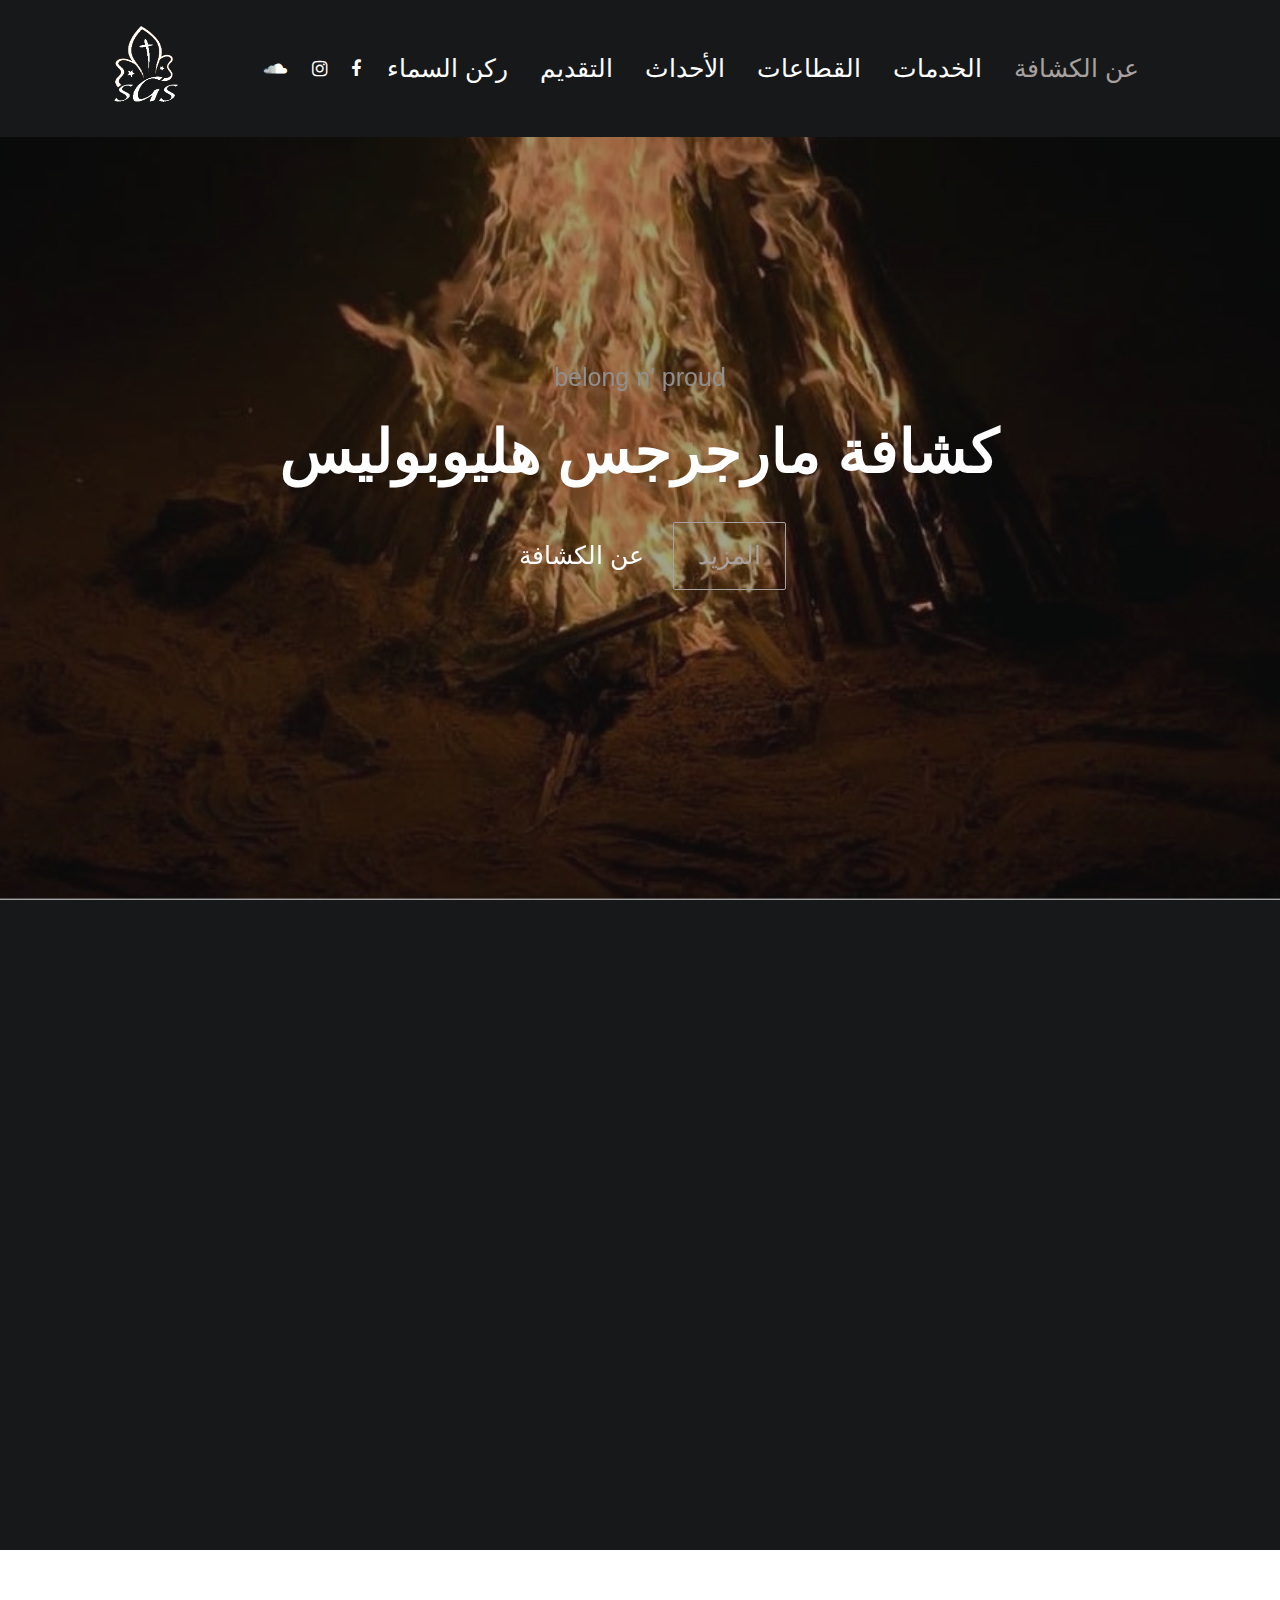
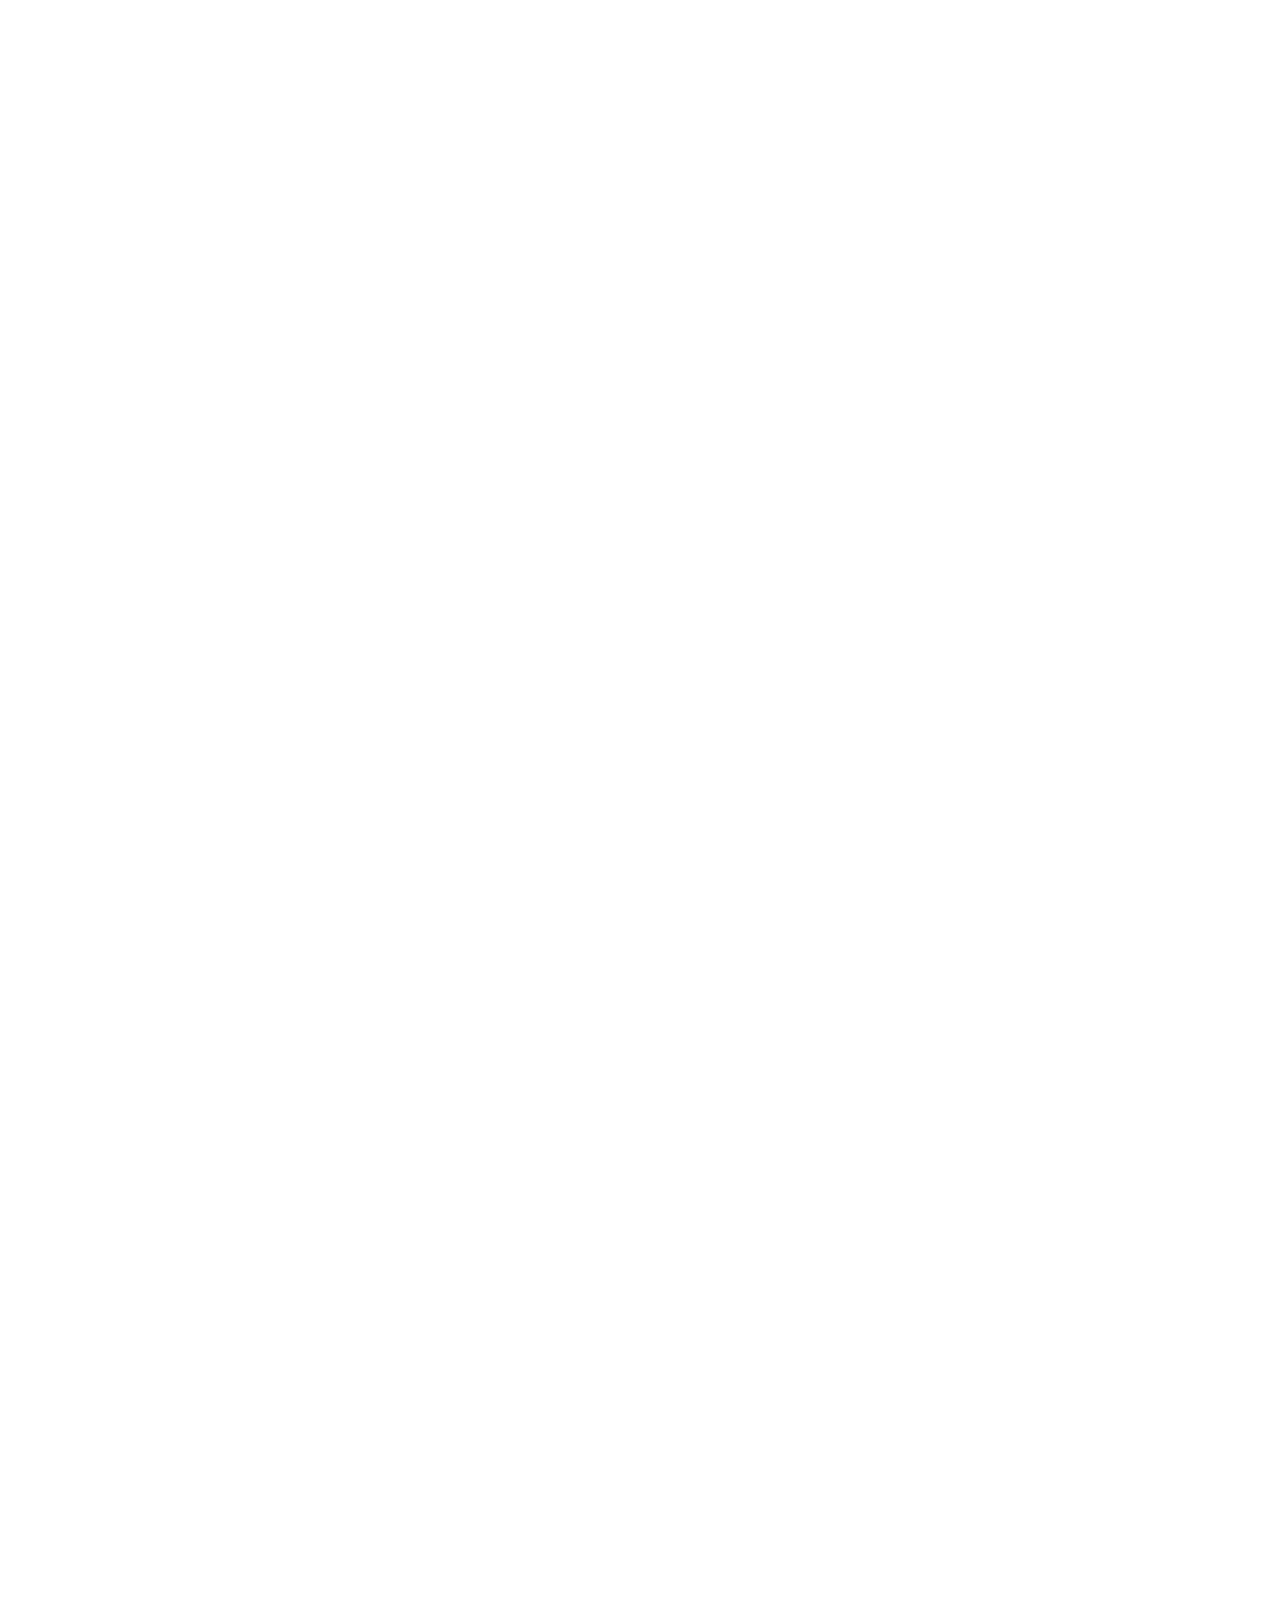
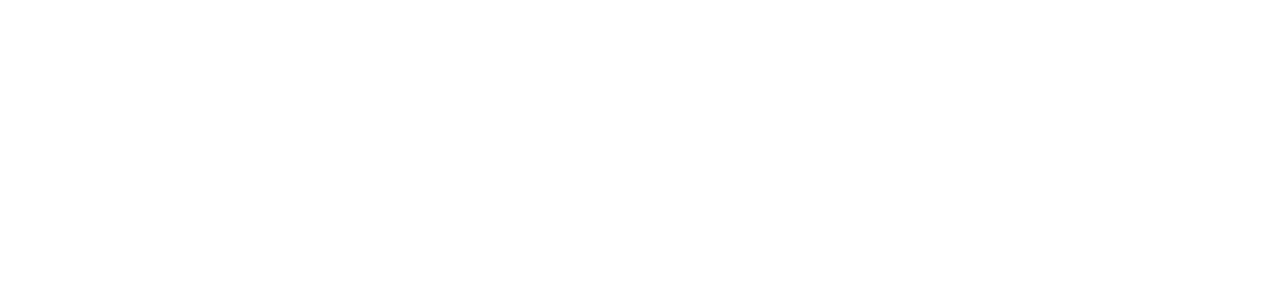
==== SGS Web/index.html @ 79a9180f "Add files via upload" ====
<!DOCTYPE html>
<html lang="ar" dir="rtl">
<head>

     <title>SGS Homepage</title>

     <meta charset="UTF-8">
     <meta http-equiv="X-UA-Compatible" content="IE=Edge">
     <meta name="viewport" content="width=device-width, initial-scale=1, maximum-scale=1">

     <link rel="stylesheet" href="css/bootstrap.min.css">
     <link rel="stylesheet" href="css/aos.css">
     <link rel="stylesheet" href="css/font-awesome.min.css">
     <link rel="stylesheet" href="css/tooplate-gymso-style.css">

</head>
<body data-spy="scroll" data-target="#navbarNav" data-offset="50">

    <!-- MENU BAR -->
    <nav class="navbar navbar-expand-lg fixed-top">
        <div class="container">


            <button class="navbar-toggler" type="button" data-toggle="collapse" data-target="#navbarNav" aria-controls="navbarNav" aria-expanded="false"
                aria-label="Toggle navigation">
                <span class="navbar-toggler-icon"></span>
            </button>

            <div class="collapse navbar-collapse" id="navbarNav">
                <ul class="navbar-nav ml-lg-auto">
                    
                    <li class="nav-item">
                        <a href="#home" class="nav-link smoothScroll">عن الكشافة</a>
                    </li>

                    <li class="nav-item">
                        <a href="#feature" class="nav-link smoothScroll">الخدمات</a>
                    </li>

                    <li class="nav-item">
                        <a href="#about" class="nav-link smoothScroll">القطاعات</a>
                    </li>
                    
                    <li class="nav-item">
                        <a href="#class" class="nav-link smoothScroll">الأحداث</a>
                    </li>

                    
                    <li class="nav-item">
                        <a href="t2dim.html" class="nav-link smoothScroll">التقديم</a>
                    </li>
                   
                    <li class="nav-item">
                        <a href="rahawsror.html " class="nav-link smoothScroll">ركن السماء</a>
                    </li>

                    <ul class="social-icon ml-lg-3">
                        <li><a href="https://www.facebook.com/SaintGeorgeScoutTeam" class="fa fa-facebook"></a></li>
                        <li><a href="https://www.instagram.com/sgs_saintgeorgescout/" class="fa fa-instagram"></a></li>
                        <li><a href="https://soundcloud.com/saint-george-scout-sgs" class="fa fa-soundcloud"></a></li>
                    </ul>

                </ul>
                
            </div>


            <a class="navbar-brand" href="index.html"><img width="120" height="100" border="0" align="center"  src="./images/logo.png"/></a>
        </div>
    </nav>


     <!-- HERO -->
     <section class="hero d-flex flex-column justify-content-center align-items-center" id="home">

            <div class="bg-overlay"></div>

               <div class="container">
                    <div class="row">

                         <div class="col-lg-8 col-md-10 mx-auto col-12">
                              <div class="hero-text mt-5 text-center">

                                    <h6 data-aos="fade-up" data-aos-delay="300" >belong n' proud</h6>

                                    <h1 class="text-white" data-aos="fade-up" data-aos-delay="500">كشافة مارجرجس هليوبوليس</h1>

                                    <a href="#about" class="btn custom-btn bordered mt-3" data-aos="fade-up" data-aos-delay="700">المزيد</a>

                                    <a href="#feature" class="btn custom-btn mt-3" data-aos="fade-up" data-aos-delay="600">عن الكشافة</a>
                                   
                              </div>
                         </div>

                    </div>
               </div>
     </section>

     <section class="feature" id="feature">
        <div class="container">
             <div class="row">


                     <div class="d-flex flex-column justify-content-center mt-lg-auto mb-lg-0 mb-4 col-lg-5 col-md-10 mx-auto col-12">
                         <h2 class="mb-4 aos-init" data-aos="fade-up" data-aos-delay="300">اية هي الكشافة؟</h2>

                         <p data-aos="fade-up" data-aos-delay="400" class="aos-init">نشأت الحركة الكشفية على يد "Baden Powel” عام ١٩٠٧ حتى انتشرت فى جميع انحاء العالم ، فالحياة الكشفية تقوى الارادة و تعزز العزيمة و تهب الاخلاق ، و من اهم مميزات الحياة الكشفية تكوين شبيبة متزنة معتادة على النظام و الشعور بالمسؤلية و الاعتماد على النفس و خدمة الغير ، كما تساهم فى تكوين " فرد صالح عامل مثمر " ، فأهم أهداف الحركة الكشفية هى التقرب الى الله ، خدمة الغير ، الاعتماد على النفس ، تكوين شخصية سوية تجمع بين الصحة النفسية و الجسدية  ، و ذلك عن طريق الادراك وممارسة الوعد الكشفى و التحلى بصفات القانون الكشافة ، و يمارس الكشافون نشاطهم من خلال <a href="#class" target="_parent">الأجتمعات</a> و <a href="#class" target="_parent">المعسكرات</a> و <a href="#class" target="_parent">حفلات السمر</a> و <a href="khadamat.html" target="_parent">الخدمات الأجتماعية</a> .</p>

                         <a href="khadamat.html" class="btn custom-btn bg-color mt-3" data-aos="fade-up" data-aos-delay="300">الخدمات</a>
                     </div>


                     <div class="ml-lg-auto col-lg-3 col-md-6 col-12 aos-init" data-aos="fade-up" data-aos-delay="700">
                        <div class="team-thumb">
                            <img src="./images/logo.png" class="img-fluid" alt="Trainer">
    
                            <div class="team-info d-flex flex-column">
    
                                <h3>Saint George Scout</h3>
                                <span>Scout Team</span>
    
                                <ul class="social-icon mt-3">
                                    <li><a href="https://soundcloud.com/saint-george-scout-sgs" class="fa fa-soundcloud"></a></li>
                                    <li><a href="https://www.instagram.com/sgs_saintgeorgescout/" class="fa fa-instagram"></a></li>
                                    <li><a href="https://www.facebook.com/SaintGeorgeScoutTeam" class="fa fa-facebook"></a></li>
                                </ul>
                            </div>
                        </div>
                    </div>


             </div>
        </div>
</section>



     <section class="about section" id="about">
        <div class="container">
            <div class="row">

                <div class="d-flex flex-column justify-content-center mr-md-6 mt-5 ml-0 col-lg-4 col-md-6 col-12">
                    <h2 class="mb-3" data-aos="fade-up">مين هما الكشافة</h2>

                    <h6 class="mb-4" data-aos="fade-up">يرجع تاريخ بداية فريق كشافة مارجرجس هليوبوليس إلي عام 1987م
                        كشافتنا هي أسلوب حياة
                        الحركة الكشفية هي طريقة تربوية تسعى إلى تكوين شبيبة متزنة.</h6>


                    <a href="kta3at.html" class="btn custom-btn bg-color mt-5" data-aos="fade-up" data-aos-delay="300">القطاعات</a>
                </div>

                <div class="mr-md-9 mt-5 col-lg-4 col-md-6 col-12">
                    <div class="about-working-hours">
                         <div>

                               <h2 class="mb-4" data-aos="fade-up" data-aos-delay="500">القطاعات</h2>

                              <strong class="mt-3 d-block" data-aos="fade-up" data-aos-delay="700">قطاعات أفراد</strong>

                              <p data-aos="fade-up" data-aos-delay="800" style="font-size: 20px">(سنافر، أشبال و زهرات، كشافة و مرشدات، مرشح جوالة و جوالة)</p>

                               <strong class="d-block" data-aos="fade-up" data-aos-delay="600">قطاعات أدارية</strong>

                               <p data-aos="fade-up" data-aos-delay="800" style="font-size: 20px">( الزى و  PR, Media, Drumline, Store)</p>
                              </div>
                         </div>
                    </div>

                <div class="mr-md-9 mt-4  col-lg-4 col-md-6 col-12" data-aos="fade-up" data-aos-delay="700">
                    <div class="team-thumb">
                        <img src="./images/logo2.png" class="img-fluid" alt="Trainer">

                        <div class="team-info d-flex flex-column " style="text-align: left">

                            <h3>Saint George Scout</h3>
                            <span>Scout Team</span>

                            <ul class="social-icon mt-3">
                                <li><a href="https://soundcloud.com/saint-george-scout-sgs" class="fa fa-soundcloud"></a></li>
                                <li><a href="https://www.instagram.com/sgs_saintgeorgescout/" class="fa fa-instagram"></a></li>
                                <li><a href="https://www.facebook.com/SaintGeorgeScoutTeam" class="fa fa-facebook"></a></li>
                            </ul>
                        </div>
                    </div>
                </div>



                </div>

            </div>
        </div>
    </section>


   
     <!-- CLASS -->
     <section class="class section" id="class">
               <div class="container">
                    <div class="row">

                            <div class="col-lg-12 col-12 text-center mb-5">

                                <h2 data-aos="fade-up" data-aos-delay="200">الأحداث</h2>
                             </div>

                            <div class="col-lg-4 col-md-6 col-12" data-aos="fade-up" data-aos-delay="400">
                                <div class="class-thumb">
                                    <img src="./images/hafla.jpg" class="img-fluid" alt="Class">

                                    <div class="class-info">
                                        <h3 class="mb-1">الحفلات</h3>


                                    </div>
                                </div>
                            </div>

                            <div class="mt-5 mt-lg-0 mt-md-0 col-lg-4 col-md-6 col-12" data-aos="fade-up" data-aos-delay="400">
                                <div class="class-thumb">
                                    <img src="./images/mo3skrat.jpg" style="width: 200; height: 250;" class="img-fluid" alt="Class">

                                    <div class="class-info">
                                        <h3 class="mb-1">المعسكرات</h3>

                                    </div>
                                </div>
                            </div>

                            <div class="mt-5 mt-lg-0 col-lg-4 col-md-6 col-12" data-aos="fade-up" data-aos-delay="600">
                                <div class="class-thumb">
                                    <img src="./images/mgama3.jpg" style="width: 200; height: 250;" class="img-fluid" alt="Class">

                                    <div class="class-info">
                                        <h3 class="mb-1">الايام المجمعة</h3>
                                    </div>
                                </div>
                            </div>

                    </div>
               </div>
     </section>



     <!-- CONTACT -->
     <section class="contact section" id="contact">
          <div class="container">
               <div class="row">
                    <div class="mx-auto mt-4 mt-lg-0 mt-md-0 col-lg-5 col-md-6 col-12">
                        <h2 class="mb-4" data-aos="fade-up" data-aos-delay="600" style="text-align: center">تواصل معنا</h2>

                            <p  data-aos="fade-up" data-aos-delay="800" style="text-align: center">
                                <i class="fa fa-envelope-o mr-1"></i>
                                <a href="#">saintgeorgescout@gmail.com</a>
                            </p>
                            
                        <div class="google-map" data-aos="fade-up" data-aos-delay="900">
                            <iframe src="https://www.google.com/maps/embed?pb=!1m18!1m12!1m3!1d3451.5138686900027!2d31.336889775300634!3d30.10810597489161!2m3!1f0!2f0!3f0!3m2!1i1024!2i768!4f13.1!3m3!1m2!1s0x145815e9b21a7397%3A0x66dfc70f48f5d664!2s54%20Abd%20El-Aziz%20Fahmy%2C%20Al%20Matar%2C%20El%20Nozha%2C%20Cairo%20Governorate%204470401!5e0!3m2!1sen!2seg!4v1669496275987!5m2!1sen!2seg" width="600" height="450" style="border:0;" allowfullscreen="" loading="lazy" referrerpolicy="no-referrer-when-downgrade"></iframe>
                        </div>
                    </div>
                    
               </div>
          </div>
     </section>


     <!-- SCRIPTS -->
     <script src="js/jquery.min.js"></script>
     <script src="js/bootstrap.min.js"></script>
     <script src="js/aos.js"></script>
     <script src="js/custom.js"></script>

</body>
</html>
---- SGS Web/css/tooplate-gymso-style.css ----
:root {
    --primary-color:        #a8a19f;
    --white-color:          #ffffff;
    --dark-color:           #171819;
    --about-bg-color:       #f9f9f9;
  
    --gray-color:           #909090;
    --link-color:           #666262;
    --p-color:              #666262;
    --extracolor:           #4b3232;



    --base-font-family:     'Plain', sans-serif;
    --font-weight-bold:     bold;
    --font-weight-normal:   normal;
    --font-weight-light:    300;
    --font-weight-thin:     100;

    --h1-font-size:         60px;
    --h2-font-size:         36px;
    --h3-font-size:         28px;
    --h4-font-size:         24px;
    --h5-font-size:         22px;
    --h6-font-size:         25px;
    --p-font-size:          18px;
    --base-font-size:       16px;
    --menu-font-size:       25px;

    --border-radius-large:  100%;
    --border-radius-small:  2px;
  }


  body {
    background: var(--white-color);
    font-family: var(--base-font-family);
  }


  /*---------------------------------------
     TYPOGRAPHY              
  -----------------------------------------*/

  h1,h2,h3,h4,h5,h6 {
    font-weight: var(--font-weight-thin);
    line-height: normal;
  }

  h1 {
    font-size: var(--h1-font-size);
    font-weight: var(--font-weight-bold);
    letter-spacing: -1px;
    text-transform: uppercase;
    margin: 20px 0;
  }

  h2 {
    font-size: var(--h2-font-size);
    font-weight: var(--font-weight-bold);
    letter-spacing: -2px;
  }

  h3 {
    font-size: var(--h3-font-size);
    font-weight: var(--font-weight-bold);
    letter-spacing: -1px;
    margin: 0;
  }

  h4 {
    font-size: var(--h4-font-size);
  }

  h5 {
    font-size: var(--h5-font-size);
  }

  h6 {
    color: var(--gray-color);
    font-size: var(--h6-font-size);
    line-height: inherit;
    margin: 0;
  }

  p {
    color: var(--p-color);
    font-size: var(--p-font-size);
    font-weight: var(--font-weight-light);
    line-height: 1.5em;
  }

  b, 
  strong {
    font-weight: var(--font-weight-bold);
    letter-spacing: 0;
    color: #615f5f;
    font-size: 20px;
  }
  

  .section {
    padding: 7rem 0;
  }


  /* BUTTON */

  .custom-btn {
    background: transparent;
    border-radius: var(--border-radius-small);
    padding: 14px 24px;
    color: var(--white-color);
    font-size: var(--menu-font-size);
    font-weight: var(--font-weight-normal);
    text-transform: uppercase;
    letter-spacing: 0.5px;
    white-space: nowrap;
    transition: all 0.3s ease;
  }

  .custom-btn:hover {
    color: var(--primary-color);
  }

  .custom-btn:focus {
    box-shadow: none;
  }

  .custom-btn.bordered:hover,
  .custom-btn.bordered:focus,

  .custom-btn.bg-color:hover,
  .custom-btn.bg-color:focus {
    background: var(--white-color);
    border-color: transparent;
    color: var(--primary-color);
  }

  .bordered {
    border: 1px solid var(--primary-color);
    color: var(--primary-color);
  }

  .bg-color {
    background: var(--primary-color);
    color: var(--white-color);
  }



  /*---------------------------------------
     GENERAL               
  -----------------------------------------*/

  * {
    -webkit-box-sizing: border-box;
    -moz-box-sizing: border-box;
    box-sizing: border-box;
  }

  *::before,
  *::after {
    -webkit-box-sizing: border-box;
    -moz-box-sizing: border-box;
    box-sizing: border-box;
  }

  a {
    color: var(--link-color);
    font-weight: normal;
    text-decoration: none;
    transition: all 0.3s ease;
  }

  a:hover, 
  a:active, 
  a:focus {
    color: var(--primary-color);
    outline: none;
    text-decoration: none;
  }


  /* BG OVERLAY */

  .bg-overlay {
    background: var(--dark-color);
    position: absolute;
    top: 0;
    right: 0;
    bottom: 0;
    left: 0;
    width: 100%;
    height: 100%;
    opacity: 0.4;
  }


 

  /*---------------------------------------
    FEATURE          
  -----------------------------------------*/

  .feature {
    background: var(--dark-color);
    padding: 5rem 0;
    text-align: right;
    font-size: x-large;
    color: var(--white-color);
  }

  .feature p{
    color: #b7b1b1;
  }


  /*---------------------------------------
    ABOUT      
  -----------------------------------------*/

  .about{
    text-align: right;
    color: #615f5f;
    padding: 2px 2px 2px 2px;
  }

  /*---------------------------------------
     MENU             
  -----------------------------------------*/

  .navbar {
    background: var(--dark-color);
    padding: 1rem;
  }

  .navbar-expand-lg .navbar-nav .nav-link {
    padding-right: 1rem;
    padding-left: 1rem;
  }

  .navbar-brand {
    color: var(--white-color);
    font-size: var(--h3-font-size);
    font-weight: var(--font-weight-bold);
    line-height: normal;
    padding-top: 0;
  }

  .nav-item .nav-link {
    display: block;
    color: var(--white-color);
    font-size: var(--menu-font-size);
    font-weight: var(--font-weight-normal);
    text-transform: uppercase;
    padding: 0px 0px;
  }

  .nav-item .nav-link.active,
  .nav-item .nav-link:hover {
    color: var(--primary-color);
  }

  .navbar .social-icon li a {
    color: var(--white-color);
  }

  .navbar-toggler {
    border: 0;
    padding: 0;
    cursor: pointer;
    margin: 0 5px 0 0;
    width: 30px;
    height: 35px;
    outline: none;
  }

  .navbar-toggler:focus {
    outline: none;
  }

  .navbar-toggler[aria-expanded="true"] .navbar-toggler-icon {
    background: transparent;
  }

  .navbar-toggler[aria-expanded="true"] .navbar-toggler-icon::before,
  .navbar-toggler[aria-expanded="true"] .navbar-toggler-icon::after {
    transition: top 300ms 50ms ease, -webkit-transform 300ms 350ms ease;
    transition: top 300ms 50ms ease, transform 300ms 350ms ease;
    transition: top 300ms 50ms ease, transform 300ms 350ms ease, -webkit-transform 300ms 350ms ease;
    top: 0;
  }

  .navbar-toggler[aria-expanded="true"] .navbar-toggler-icon::before {
    transform: rotate(45deg);
  }

  .navbar-toggler[aria-expanded="true"] .navbar-toggler-icon::after {
    transform: rotate(-45deg);
  }

  .navbar-toggler .navbar-toggler-icon {
    background: var(--primary-color);
    transition: background 10ms 300ms ease;
    display: block;
    width: 30px;
    height: 2px;
    position: relative;
  }

  .navbar-toggler .navbar-toggler-icon::before,
  .navbar-toggler .navbar-toggler-icon::after {
    transition: top 300ms 350ms ease, -webkit-transform 300ms 50ms ease;
    transition: top 300ms 350ms ease, transform 300ms 50ms ease;
    transition: top 300ms 350ms ease, transform 300ms 50ms ease, -webkit-transform 300ms 50ms ease;
    position: absolute;
    right: 0;
    left: 0;
    background: var(--primary-color);
    width: 30px;
    height: 2px;
    content: '';
  }

  .navbar-toggler .navbar-toggler-icon::before {
    top: -8px;
  }

  .navbar-toggler .navbar-toggler-icon::after {
    top: 8px;
  }

  /*---------------------------------------
     HERO              
  -----------------------------------------*/

  .hero {
    background-image: url('../images/homepage2.jpg');
    background-size: cover;
    background-position: top;
    background-repeat: no-repeat;
    vertical-align: middle;
    min-height: 100vh;
    position: relative;
  }


  /*---------------------------------------
     CLASS               
  -----------------------------------------*/
  .class-thumb{
    margin-bottom: 50px;
    margin-top: 0px;
  }


  .class-info {
    background: var(--white-color);
    box-shadow: 6px 0 38px rgba(20,20,20,0.10);
    border-radius: 0 0 2px 2px;
    padding: 1rem 2rem;
    position: relative;
    text-align: right;
  }

  .class-info img {
    border-radius: 2px 2px 0 0;
  }

  .class-info strong {
    color: var(--gray-color);
  }






  /*---------------------------------------
     CONTACT              
  -----------------------------------------*/

  .contact h2 + p {
    max-width: 90%;
  }

  .google-map {
    border-top: 1px solid #efebeb;
    margin-top: 2.5rem;
    padding-top: 2.5rem;
    
  }

  .google-map iframe {
    width: 100%;
  }



  /*---------------------------------------
     SOCIAL ICON              
  -----------------------------------------*/

  .social-icon {
    position: relative;
    padding: 0;
    margin: 5px 0 0 0;
  }

  .social-icon li {
    display: inline-block;
    list-style: none;
  }

  .social-icon li a {
    text-decoration: none;
    display: inline-block;
    color: var(--p-color);
    font-size: var(--p-font-size);
    font-weight: var(--font-weight-light);
    margin: 5px 10px;
    text-align: center;
  }

  .social-icon li a:hover {
    color: var(--link-color);
  }


  /*---------------------------------------
     RESPONSIVE STYLES              
  -----------------------------------------*/

  @media screen and (max-width: 992px) {

    .section {
      padding: 5rem 0;
    }

    .navbar{
      text-align: right;
    }

    .nav-item .nav-link {
      padding: 6px;
    }

    .navbar .social-icon {
      margin-top: 22px;
    }

    .navbar-collapse,
    .site-footer {
      text-align: center;
    }

    .modal-content {
      padding: 2rem;
    }
  }

  @media screen and (max-width: 767px) {

    h1 {
      font-size: 38px;
    }

    .about-working-hours {
      border-left: 0;
      padding: 22px 0 0 0;
    }

    .contact h2 span {
      display: block;
    }
  }

  .t2dimbackground{
    width: 1518px;
    height: 1700px;
  }
  
  
.readmorebutton1 a{
  list-style: none;
  margin-top: 30px;
  display: inline-block;
  text-decoration: none;
  padding: 25px 35px 20px 20px;
  font-family: poppins;
  font-size: 40px;
  background: #fff;
  color: #333;
  border-radius: 6px;
  position: absolute;
  top: 1590px;
  right: 44%;
  padding: 10px;
}

.readmorebutton1 a:hover {
  background-color: black;
  color: white;
}
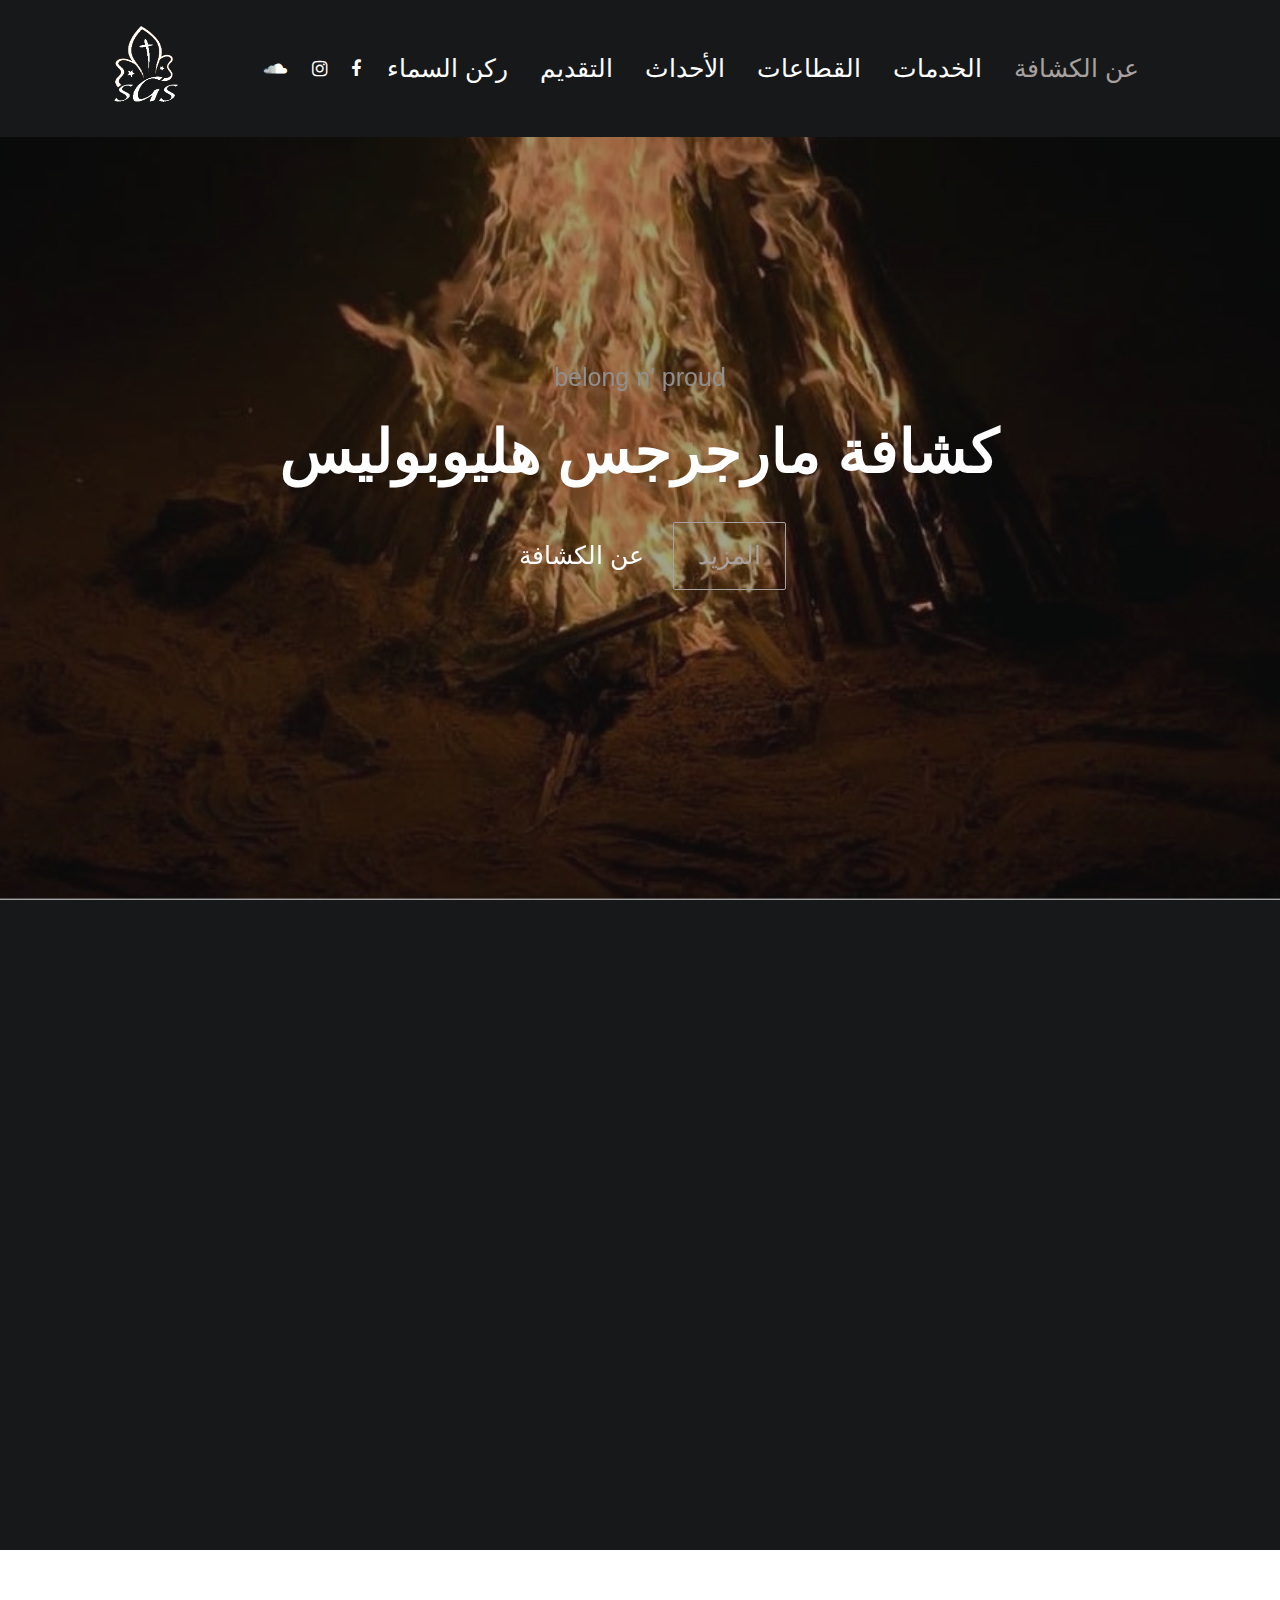
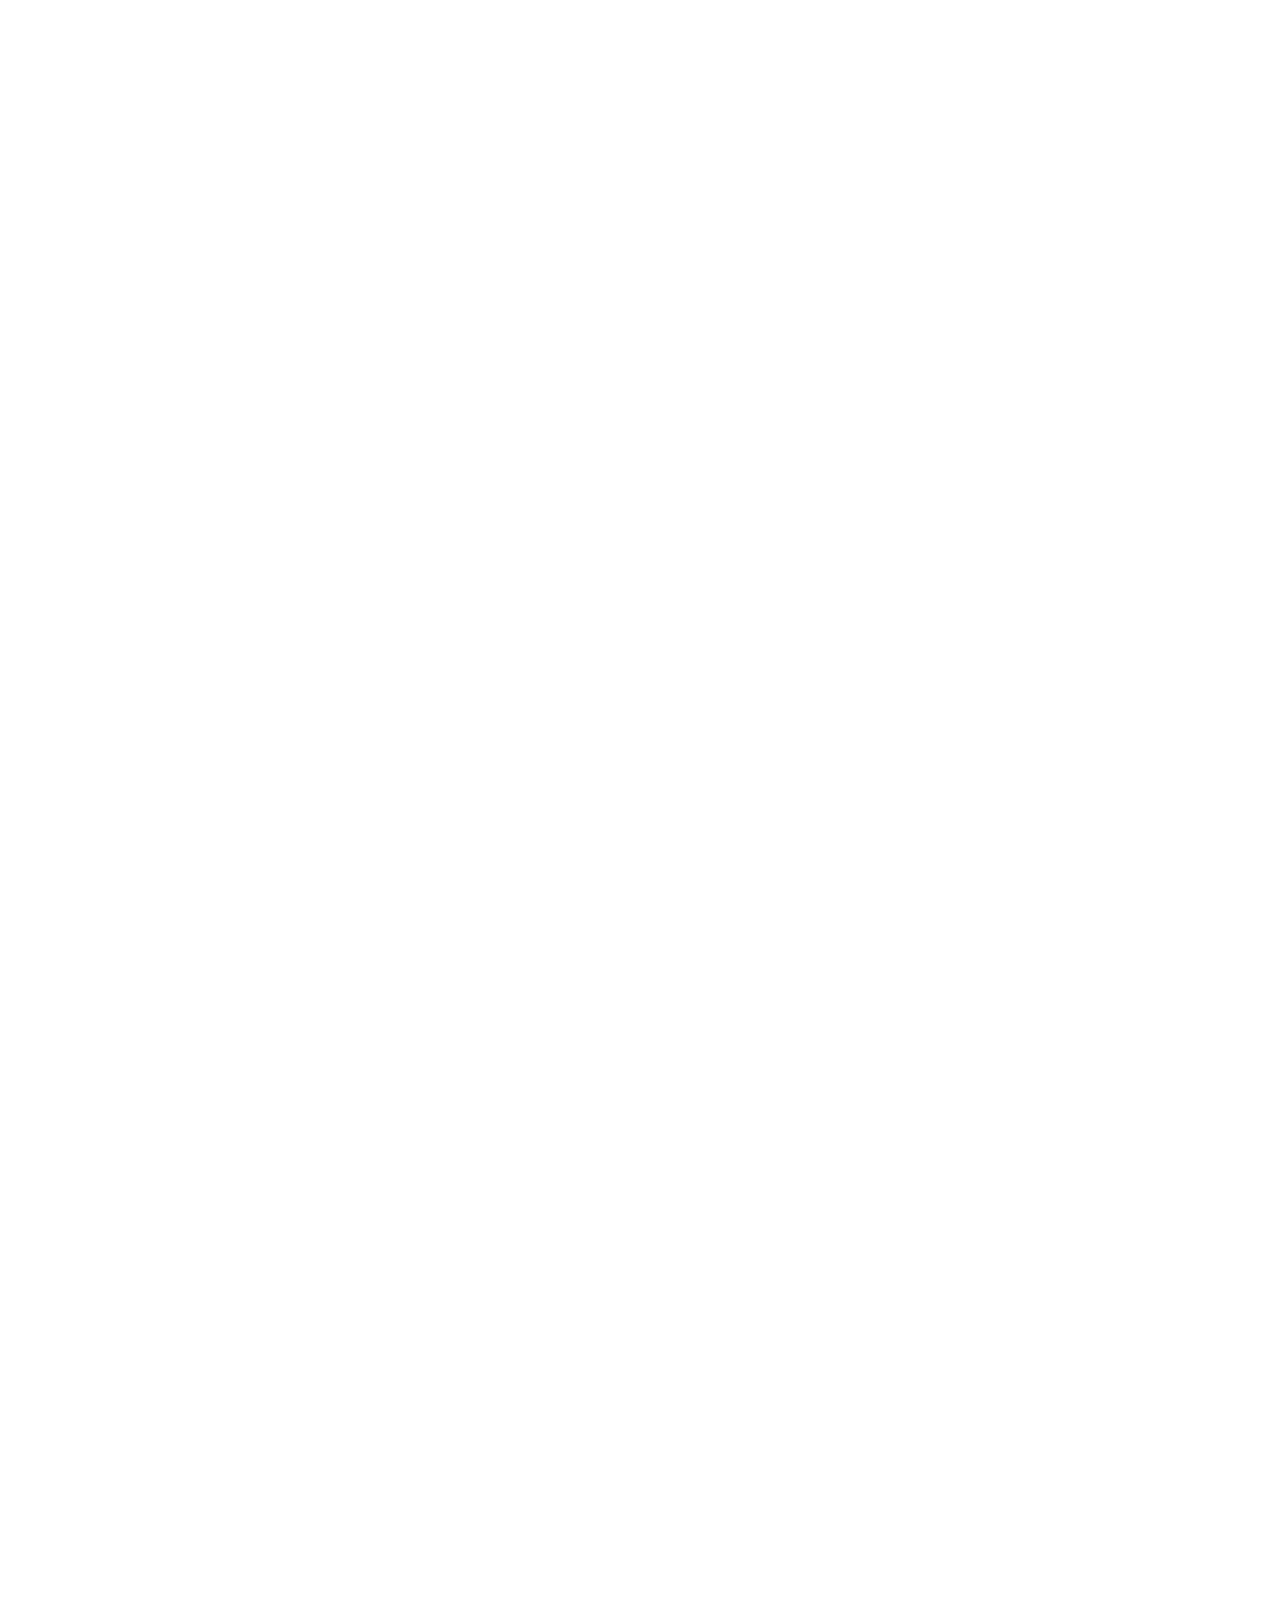
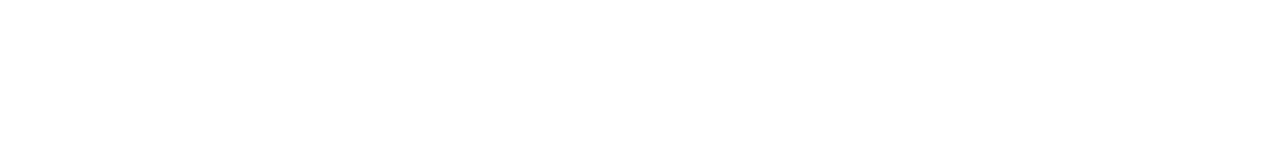
==== commit c9157545: "Update index.html" ====
--- a/SGS Web/index.html
+++ b/SGS Web/index.html
@@ -257,7 +257,7 @@
                             </p>
                             
                         <div class="google-map" data-aos="fade-up" data-aos-delay="900">
-                            <iframe src="https://www.google.com/maps/embed?pb=!1m18!1m12!1m3!1d3451.5138686900027!2d31.336889775300634!3d30.10810597489161!2m3!1f0!2f0!3f0!3m2!1i1024!2i768!4f13.1!3m3!1m2!1s0x145815e9b21a7397%3A0x66dfc70f48f5d664!2s54%20Abd%20El-Aziz%20Fahmy%2C%20Al%20Matar%2C%20El%20Nozha%2C%20Cairo%20Governorate%204470401!5e0!3m2!1sen!2seg!4v1669496275987!5m2!1sen!2seg" width="600" height="450" style="border:0;" allowfullscreen="" loading="lazy" referrerpolicy="no-referrer-when-downgrade"></iframe>
+                            <iframe src="https://www.google.com/maps/embed?pb=!1m14!1m8!1m3!1d3451.516648353571!2d31.33923!3d30.1080264!3m2!1i1024!2i768!4f13.1!3m3!1m2!1s0x145815e9b1d73abf%3A0xd39c09eba40eeec9!2sChurch%20of%20the%20Great%20Martyr%20Saint%20George%20and%20Anba%20Ebram!5e0!3m2!1sen!2seg!4v1669508993953!5m2!1sen!2seg" width="400" height="300" style="border:0;" allowfullscreen="" loading="lazy" referrerpolicy="no-referrer-when-downgrade"></iframe>
                         </div>
                     </div>
                     
@@ -273,4 +273,4 @@
      <script src="js/custom.js"></script>
 
 </body>
-</html>+</html>
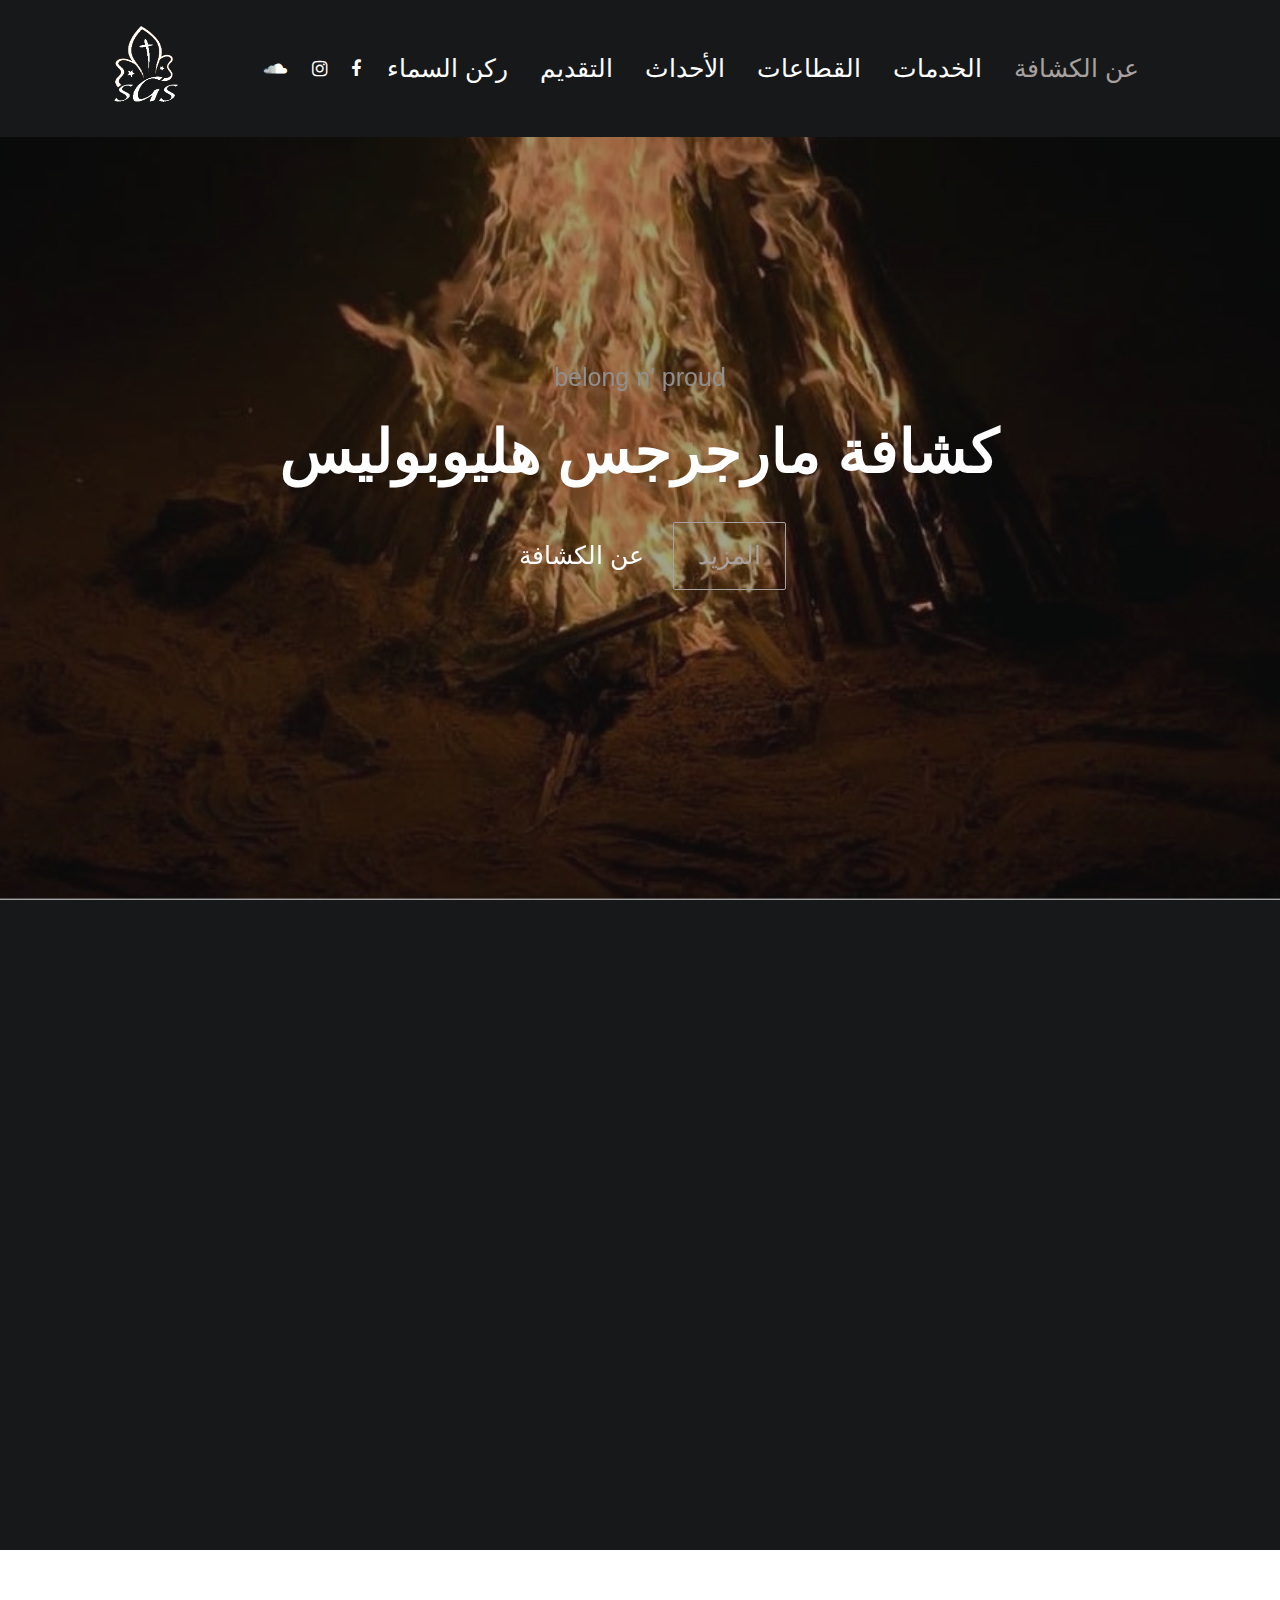
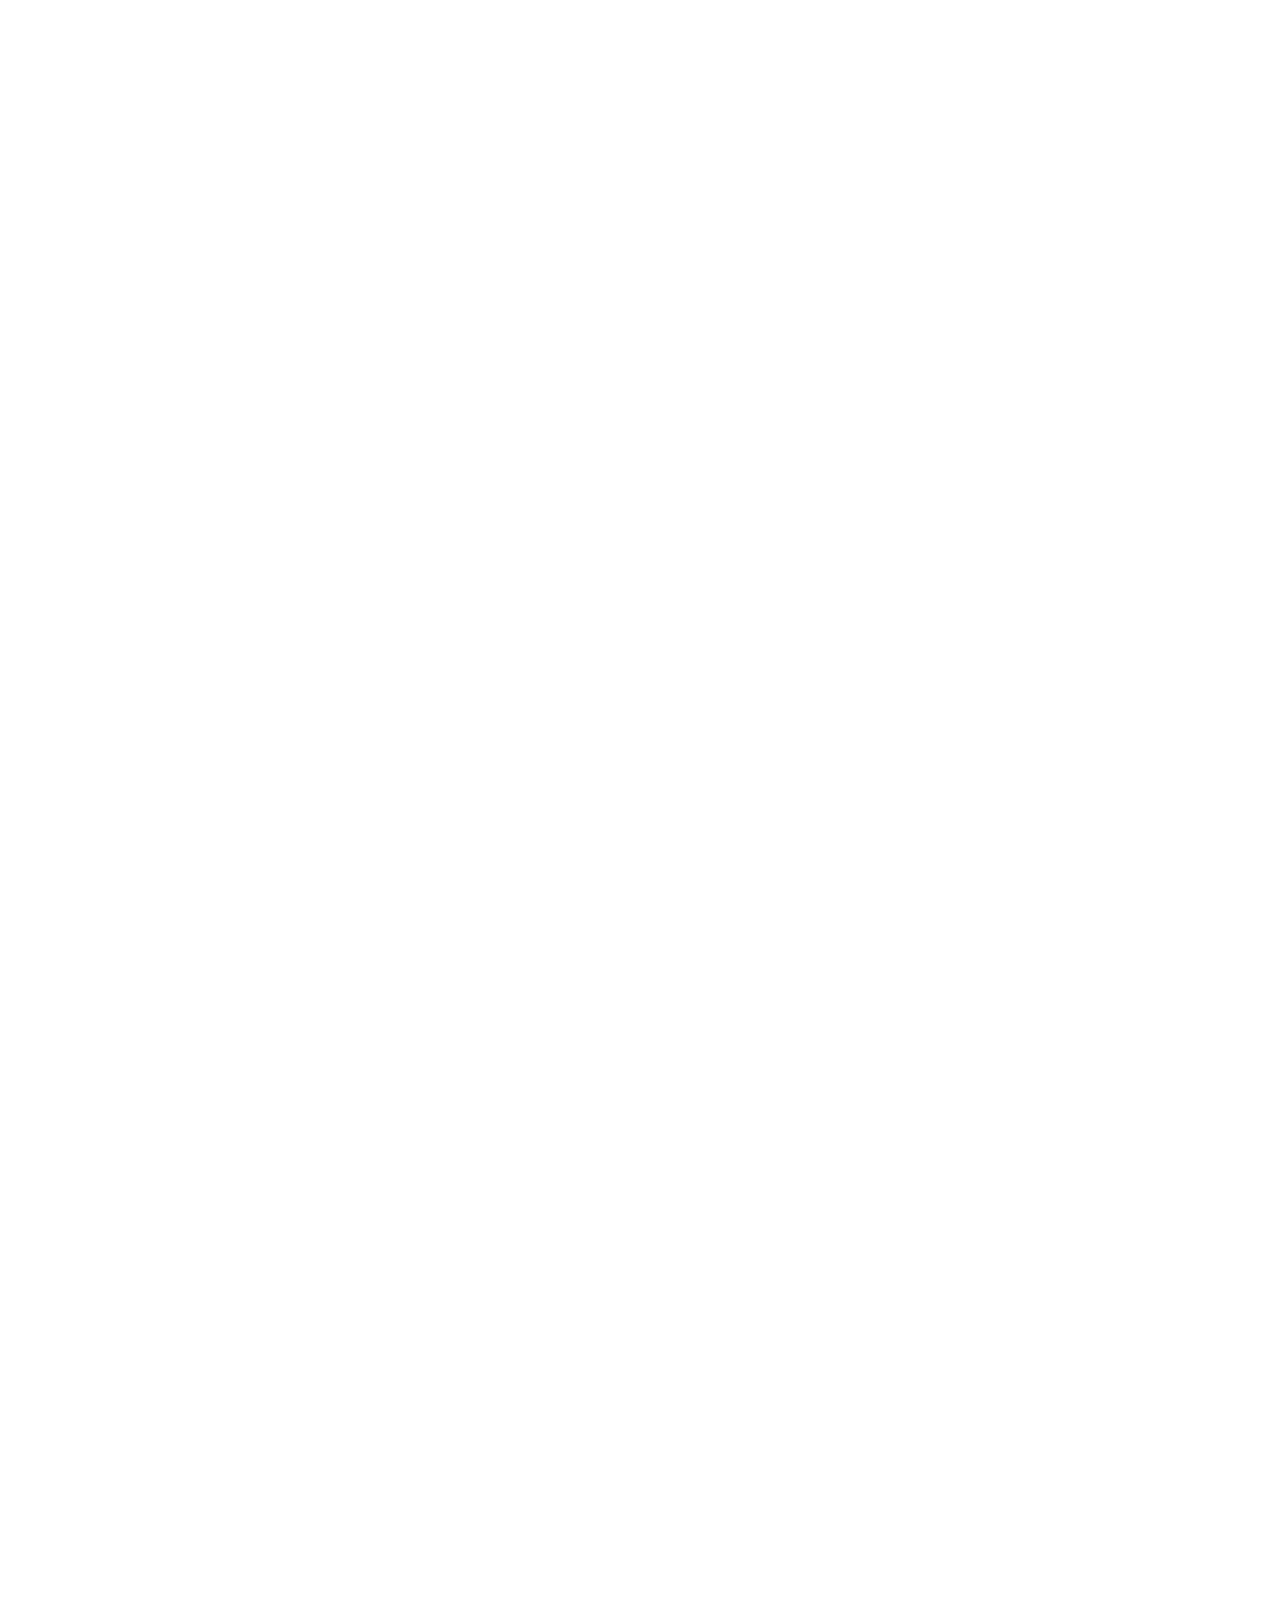
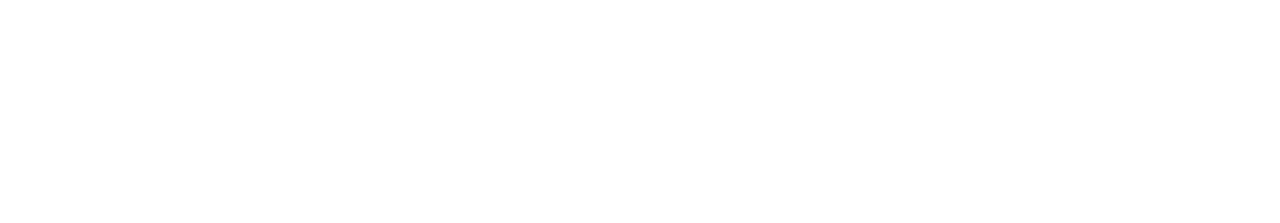
==== commit 19c7c830: "Add files via upload" ====
--- a/SGS Web/index.html
+++ b/SGS Web/index.html
@@ -139,10 +139,10 @@
         <div class="container">
             <div class="row">
 
-                <div class="d-flex flex-column justify-content-center mr-md-6 mt-5 ml-0 col-lg-4 col-md-6 col-12">
-                    <h2 class="mb-3" data-aos="fade-up">مين هما الكشافة</h2>
-
-                    <h6 class="mb-4" data-aos="fade-up">يرجع تاريخ بداية فريق كشافة مارجرجس هليوبوليس إلي عام 1987م
+                <div class="d-flex flex-column justify-content-center mr-md-6 mt-2 ml-0 col-lg-4 col-md-6 col-12">
+                    <h2 class="mb-3" data-aos="fade-up">مين هما SGS؟</h2>
+
+                    <h6 class="mb-4" data-aos="fade-up">يرجع تاريخ بداية فريق <a href="index.html" target="_parent">كشافة مارجرجس هليوبوليس</a> إلي عام 1987م
                         كشافتنا هي أسلوب حياة
                         الحركة الكشفية هي طريقة تربوية تسعى إلى تكوين شبيبة متزنة.</h6>
 
@@ -150,7 +150,7 @@
                     <a href="kta3at.html" class="btn custom-btn bg-color mt-5" data-aos="fade-up" data-aos-delay="300">القطاعات</a>
                 </div>
 
-                <div class="mr-md-9 mt-5 col-lg-4 col-md-6 col-12">
+                <div class="mr-md-9 mt-2  col-lg-4 col-md-6 col-12">
                     <div class="about-working-hours">
                          <div>
 
@@ -167,11 +167,11 @@
                          </div>
                     </div>
 
-                <div class="mr-md-9 mt-4  col-lg-4 col-md-6 col-12" data-aos="fade-up" data-aos-delay="700">
+                <div class="mr-md-9 mt-auto  col-lg-4 col-md-6 col-12" data-aos="fade-up" data-aos-delay="700">
                     <div class="team-thumb">
                         <img src="./images/logo2.png" class="img-fluid" alt="Trainer">
 
-                        <div class="team-info d-flex flex-column " style="text-align: left">
+                        <div class="team-info d-flex flex-column text-left">
 
                             <h3>Saint George Scout</h3>
                             <span>Scout Team</span>
@@ -248,17 +248,16 @@
      <section class="contact section" id="contact">
           <div class="container">
                <div class="row">
-                    <div class="mx-auto mt-4 mt-lg-0 mt-md-0 col-lg-5 col-md-6 col-12">
-                        <h2 class="mb-4" data-aos="fade-up" data-aos-delay="600" style="text-align: center">تواصل معنا</h2>
-
-                            <p  data-aos="fade-up" data-aos-delay="800" style="text-align: center">
+                    <div class="mx-auto mt-0 col-lg-5 col-md-6 col-12 text-center">
+                        <h2 class="mb-4" data-aos="fade-up" data-aos-delay="600">تواصل معنا</h2>
+
+                            <p  data-aos="fade-up" data-aos-delay="800">
                                 <i class="fa fa-envelope-o mr-1"></i>
                                 <a href="#">saintgeorgescout@gmail.com</a>
                             </p>
                             
                         <div class="google-map" data-aos="fade-up" data-aos-delay="900">
-                            <iframe src="https://www.google.com/maps/embed?pb=!1m14!1m8!1m3!1d3451.516648353571!2d31.33923!3d30.1080264!3m2!1i1024!2i768!4f13.1!3m3!1m2!1s0x145815e9b1d73abf%3A0xd39c09eba40eeec9!2sChurch%20of%20the%20Great%20Martyr%20Saint%20George%20and%20Anba%20Ebram!5e0!3m2!1sen!2seg!4v1669508993953!5m2!1sen!2seg" width="400" height="300" style="border:0;" allowfullscreen="" loading="lazy" referrerpolicy="no-referrer-when-downgrade"></iframe>
-                        </div>
+                            <iframe src="https://www.google.com/maps/embed?pb=!1m18!1m12!1m3!1d3451.515845808781!2d31.33670427530055!3d30.10804937489158!2m3!1f0!2f0!3f0!3m2!1i1024!2i768!4f13.1!3m3!1m2!1s0x145815e9b1d73abf%3A0xd39c09eba40eeec9!2sChurch%20of%20the%20Great%20Martyr%20Saint%20George%20and%20Anba%20Ebram!5e0!3m2!1sen!2seg!4v1669530618152!5m2!1sen!2seg" width="400" height="300" style="border:0;" allowfullscreen="" loading="lazy" referrerpolicy="no-referrer-when-downgrade"></iframe>
                     </div>
                     
                </div>
@@ -273,4 +272,4 @@
      <script src="js/custom.js"></script>
 
 </body>
-</html>
+</html>